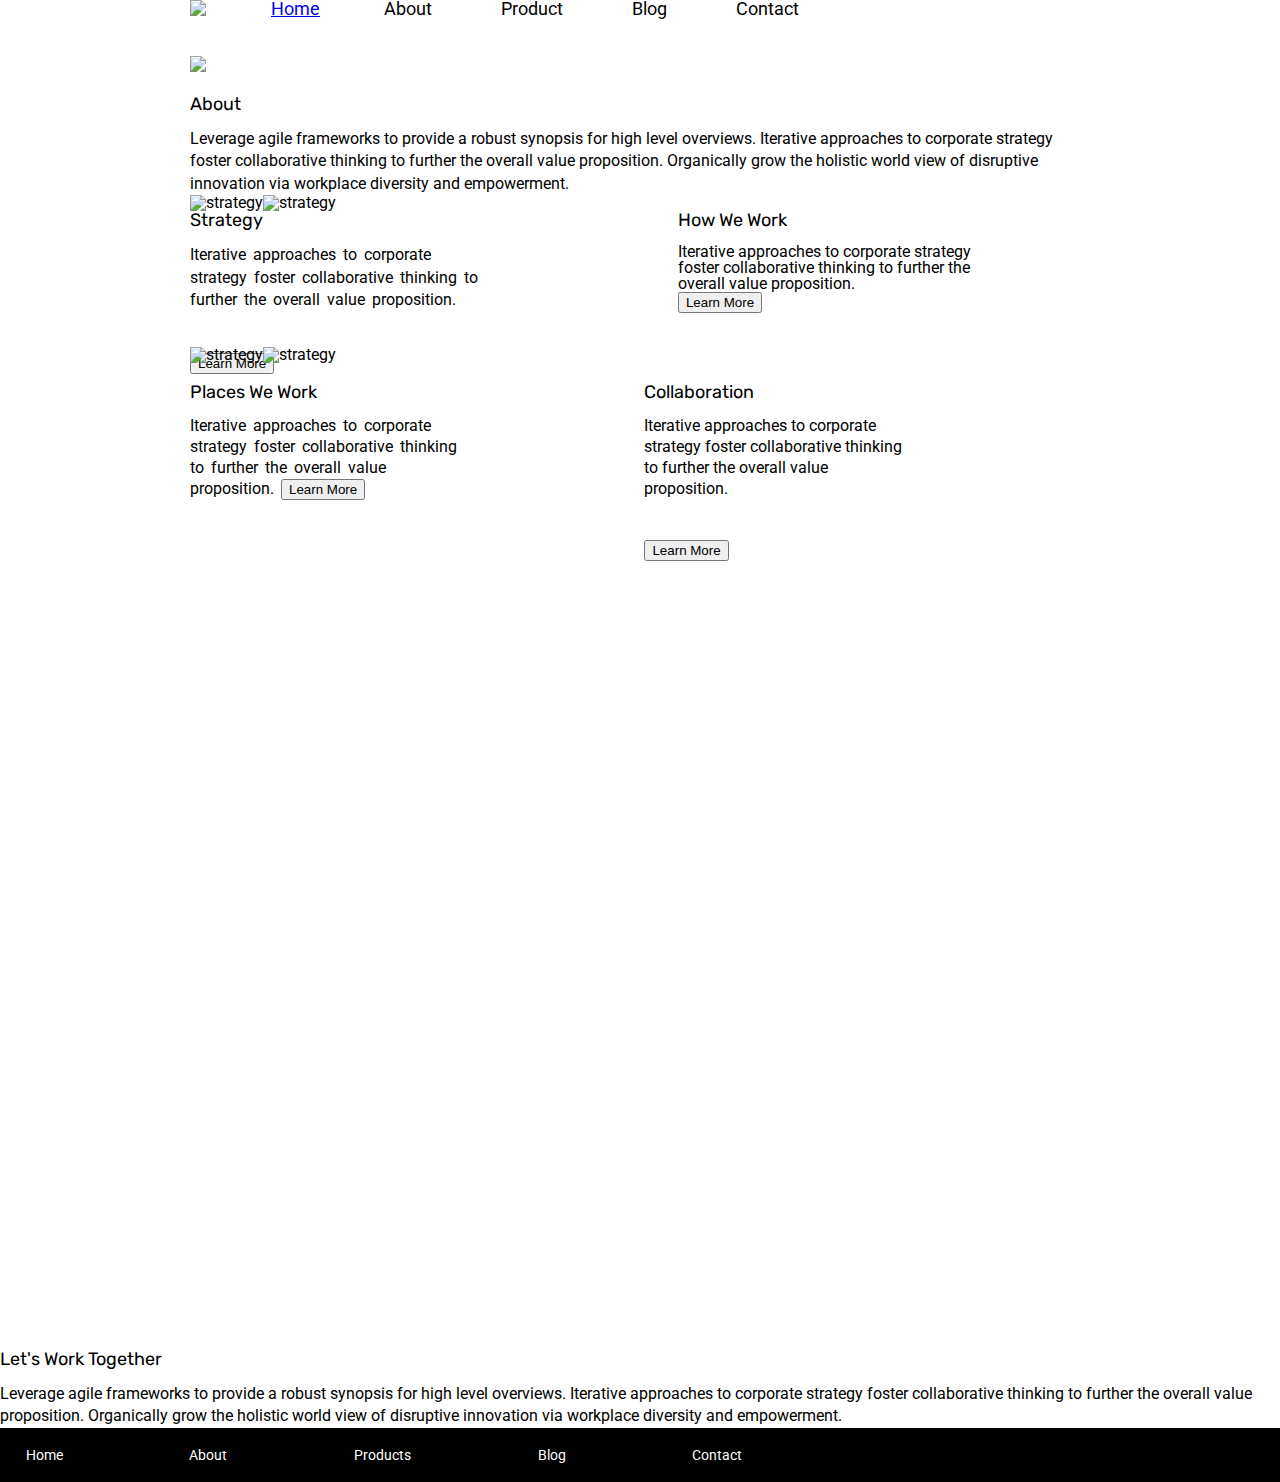
==== about.html @ d7af71c6 "new file" ====
<!doctype html>

<html lang="en">
<head>
  <meta charset="utf-8">

  <title>Sprint Challenge - About</title>

  <link href="https://fonts.googleapis.com/css?family=Roboto|Rubik" rel="stylesheet">
  <link rel="stylesheet" href="css/index.css">

</head>

<body>
  <div class="container-TI">
    <header>
        <section class="top-lifestyle-2">
        <img class="logo-2"src="img/lambda-black.png">
        <div class="inner-1">
        <nav>
            <a href="index.html">Home</a>
            <a> About </a>
            <a> Product </a>
            <a> Blog </a>
            <a> Contact </a>
        </nav>
        </div>
        </section>
        <img class="lambda-img"src="img/jumbo-about.png">
    </header>
        <div class="middle-player">
  <h2> About </h2>

    <p>Leverage agile frameworks to provide a robust synopsis for high level overviews. Iterative approaches to corporate strategy foster collaborative thinking to further the overall value proposition. Organically grow the holistic world view of disruptive innovation via workplace diversity and empowerment.
</p>
        </div>
        <div class="warriors-lead">
<section class="inner-warriors-lead">
    <img src="img/about-plan.png" alt="strategy">
    <img src="img/about-working.png" alt="strategy">
  </section>

  <section class="clippers">
    <div class="lebron">
    <h2>Strategy</h2>
    
    <p>Iterative approaches to corporate strategy foster collaborative thinking to further the overall value proposition.
    </p>
      <button>Learn More </button>
</div>
    <div class="antony">
    <h2>How We Work </h2>
    
    Iterative approaches to corporate strategy foster collaborative thinking to further the overall value proposition.
<div>
    <button> Learn More </button>
    </div>
</div>
</section>


<section class="lakers">
    <img src="img/about-office.png" alt="strategy">
    <img src="img/about-meeting.png" alt="strategy">
    </section>


    <section class="lakers-lead">
    <div class="kevin">
    <h2>Places We Work </h2>

    <p>Iterative approaches to corporate strategy foster collaborative thinking to further the overall value proposition.

    <button> Learn More </button>
    </div>
    <div class="clay">
    <h2> Collaboration </h2>
    
    <p>Iterative approaches to corporate strategy foster collaborative thinking to further the overall value proposition.
</p>
    <button> Learn More </button>
    </div>
    </div>
</section>
</div>




    <h3>Let's Work Together </h3>

    <p>Leverage agile frameworks to provide a robust synopsis for high level overviews. Iterative approaches to corporate strategy foster collaborative thinking to further the overall value proposition. Organically grow the holistic world view of disruptive innovation via workplace diversity and empowerment.
        
      <footer>
        <nav>
          <a href="index.html">Home</a>
          <a href="#">About</a>
          <a href="#">Products</a>
          <a href="#">Blog</a>
          <a href="#">Contact</a>
        </nav>
      </footer>
    </div>
    </div><!-- container -->  
          
</body>
</html>
---- css/index.css ----
/* http://meyerweb.com/eric/tools/css/reset/ 
   v2.0 | 20110126
   License: none (public domain)
*/

html, body, div, span, applet, object, iframe,
h1, h2, h3, h4, h5, h6, p, blockquote, pre,
a, abbr, acronym, address, big, cite, code,
del, dfn, em, img, ins, kbd, q, s, samp,
small, strike, strong, sub, sup, tt, var,
b, u, i, center,
dl, dt, dd, ol, ul, li,
fieldset, form, label, legend,
table, caption, tbody, tfoot, thead, tr, th, td,
article, aside, canvas, details, embed, 
figure, figcaption, footer, header, hgroup, 
menu, nav, output, ruby, section, summary,
time, mark, audio, video {
	margin: 0;
	padding: 0;
	border: 0;
	font-size: 100%;
	font: inherit;
	vertical-align: baseline;
}
/* HTML5 display-role reset for older browsers */
article, aside, details, figcaption, figure, 
footer, header, hgroup, menu, nav, section {
	display: block;
}
body {
	line-height: 1;
}
ol, ul {
	list-style: none;
}
blockquote, q {
	quotes: none;
}
blockquote:before, blockquote:after,
q:before, q:after {
	content: '';
	content: none;
}
table {
	border-collapse: collapse;
	border-spacing: 0;
}

* {
    box-sizing: border-box;
}

html, body {
    height: 100%;
    font-family: 'Roboto', sans-serif;
}

h1, h2, h3, h4, h5 {
    font-size: 18px;
    margin-bottom: 15px;
    font-family: 'Rubik', sans-serif;
}

p {
    line-height: 1.4;
}

.container {
    width: 800px;
    margin: 0 auto;
}

.top-content {
    display: flex;
    flex-wrap: wrap;
    justify-content: space-evenly;
    margin-bottom: 20px;
    border-bottom: 1px dashed black;
}

.top-content .text-container {
    width: 48%;
    padding: 0 1%;
    padding-bottom: 20px;  
}

.middle-content {
    margin-bottom: 20px;
    border-bottom: 1px dashed black;
}

.middle-content h2 {
    padding: 0 2%;
    margin-bottom: 0;
}

.middle-content .boxes {
    display: flex;
    flex-wrap: wrap;
    justify-content: space-evenly;
}

.middle-content .boxes .box {
    width: 12.5%;
    height: 100px;
    background: black;
    margin: 20px 2.5%;
    color: white;
    display: flex;
    align-items: center;
    justify-content: center;
}

.bottom-content {
    display: flex;
    margin: 0 2% 20px;
    justify-content: space-around;
}

.bottom-content .text-container {
    padding-right: 4%;
}

.bottom-content .text-container:last-child {
    padding-right: 0;
}

footer {
    width: 100%;
    background: black;
}

footer nav {
    width: 60%;
    display: flex;
    justify-content: space-between;
    align-items: center;
    padding: 20px 2%;
    font-size: 14px;
}

footer nav a {
    color: white;
    text-decoration: none;
}
/* my code starts here */
.container-drake {
    margin: 0 auto;
    width: 800px;
    height: 120%;
}
.top-lifestyle {
    display: flex;
}
header nav {
    font-size: 18px;
    justify-items: flex-end;
    justify-content: space-between;
    word-spacing: 10px;
}
header nav a {
    justify-content: end;
    justify-items: end;
    word-spacing: 15px;
    margin-left: 50px;
    margin-top: 80px;
    padding-top: 20px;
}
.inner-1 {
    width: 90%;
    margin-left: 15px;

}
.logo {
    margin-bottom: 40px;
}
.lambda-img {
    width:100%;
}
.top-content {
    display: flex;
    flex-wrap: wrap;
    justify-content: space-between;
    margin-bottom: 20px;
    border-bottom: 1px dashed black;
    padding-top: 30px;
}

.top-content .text-container {
    width: 50%;
    padding: 0 2%;
    padding-bottom: 20px;  
    justify-content: space-between;

}
.middle-content {
    margin-bottom: 35px;
    margin-top: 26px;
    border-bottom: 1px dashed black;
}
#box1 {
    background-color: teal;
}
#box2 {
    background-color: gold;
}
#box3 {
    background-color: cadetblue;
}
#box4 {
    background-color: coral;
}
#box5 {
    background-color: crimson;
}
#box6 {
    background-color: forestgreen;
}
#box7 {
    background-color: darkorchid;
}
#box8 {
    background-color: hotpink;
}
#box9 {
    background-color: indigo;
}
#box10 {
    background-color: dodgerblue;
}
.bottom-content {
    display: flex;
    margin: 0 2% 30px;
    justify-content: space-around;
}
.bottom-content .text-container {
    padding-right: 4%;
}

.bottom-content .text-container:last-child {
    padding-right: 0;
    margin-left: 10px;
}

footer {
    width: 100%;
    background: black;
}

footer nav {
    width: 60%;
    display: flex;
    justify-content: space-between;
    align-items: center;
    padding: 20px 2%;
    font-size: 14px;
    word-spacing: 90%;
}

footer nav a {
    color: white;
    text-decoration: none;
    word-spacing: 90%;
}
/* about.html css starts here */
.container-TI {
    margin: 0 auto;
    width: 900px;
    height: 150%;
}
.top-lifestyle-2 {
    display: flex;
}
.logo-2 {
    margin-bottom: 40px;
}
.middle-player {
    padding-top: 20px;
}
.warriors-lead {
    width:40%;
    height: 60%;
}
.inner-warriors-lead {
    display: flex;
}
.clippers {
    display: flex;
    width: 800px;
}
.lebron {

}
.lebron p {
    height: 90%;
    word-spacing: 3px;
    width: 90%;
}
.antony {
    margin-left: 20%;
}
.antony p {
    height: 90%;
    width: 100%;
}
.lakers {
    display: flex;
    padding-top: 15px;
    padding-bottom: 5px;
}
.lakers-lead {
    display: flex;
    width: 200%;
    padding-top: 15px;
}
.lakers-lead p {
        line-height: 1.3;
        height: 20%;
}
.clay {
    margin-left: 20%;
}
.kevin p {
    height: 90%;
    word-spacing: 3px;
    width: 90%;
}
.clay p {
    height: 90%;
    width: 100%;
}
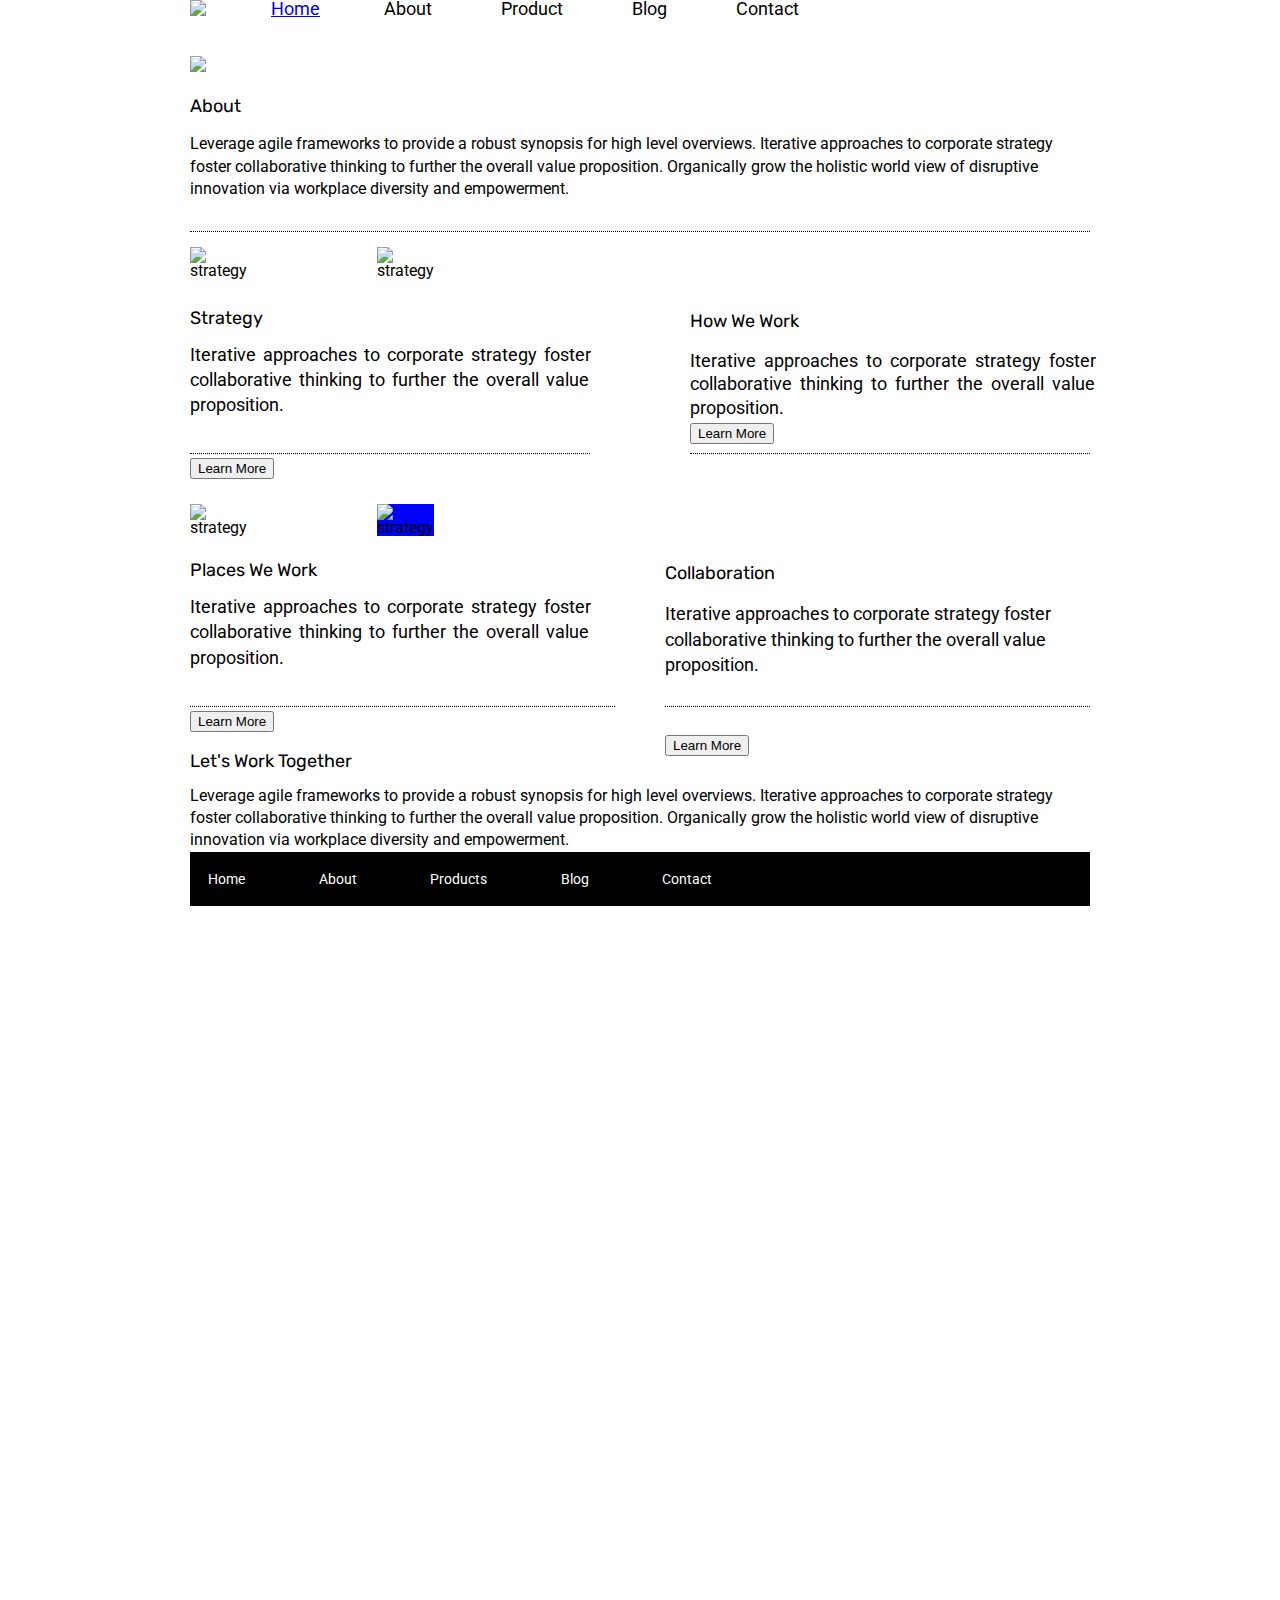
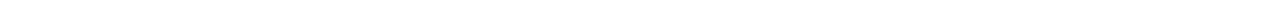
==== commit c2fd546d: "new file" ====
--- a/about.html
+++ b/about.html
@@ -36,9 +36,11 @@
         </div>
         <div class="warriors-lead">
 <section class="inner-warriors-lead">
-    <img src="img/about-plan.png" alt="strategy">
-    <img src="img/about-working.png" alt="strategy">
+    <img class="line-1"src="img/about-plan.png" alt="strategy">
+    <img class="line-2"src="img/about-working.png" alt="strategy">
   </section>
+
+
 
   <section class="clippers">
     <div class="lebron">
@@ -46,22 +48,29 @@
     
     <p>Iterative approaches to corporate strategy foster collaborative thinking to further the overall value proposition.
     </p>
-      <button>Learn More </button>
+    <div>
+        <button> Learn More </button>
+        </div>
+    
 </div>
+
+
+
     <div class="antony">
     <h2>How We Work </h2>
     
-    Iterative approaches to corporate strategy foster collaborative thinking to further the overall value proposition.
+  <p> Iterative approaches to corporate strategy foster collaborative thinking to further the overall value proposition. </p>
 <div>
     <button> Learn More </button>
     </div>
+
 </div>
 </section>
 
 
 <section class="lakers">
-    <img src="img/about-office.png" alt="strategy">
-    <img src="img/about-meeting.png" alt="strategy">
+    <img class="iggy"src="img/about-office.png" alt="strategy">
+    <img class="green"src="img/about-meeting.png" alt="strategy">
     </section>
 
 
@@ -69,28 +78,31 @@
     <div class="kevin">
     <h2>Places We Work </h2>
 
-    <p>Iterative approaches to corporate strategy foster collaborative thinking to further the overall value proposition.
+    <p>Iterative approaches to corporate strategy foster collaborative thinking to further the overall value proposition.</p>
 
-    <button> Learn More </button>
+    <div>
+        <button> Learn More </button>
+        </div>
     </div>
     <div class="clay">
     <h2> Collaboration </h2>
     
     <p>Iterative approaches to corporate strategy foster collaborative thinking to further the overall value proposition.
-</p>
+</p> 
+<div>
     <button> Learn More </button>
     </div>
     </div>
-</section>
-</div>
+    </div>
+  </section>
 
 
 
-
+<div class="footer-top">
     <h3>Let's Work Together </h3>
 
     <p>Leverage agile frameworks to provide a robust synopsis for high level overviews. Iterative approaches to corporate strategy foster collaborative thinking to further the overall value proposition. Organically grow the holistic world view of disruptive innovation via workplace diversity and empowerment.
-        
+        </p>
       <footer>
         <nav>
           <a href="index.html">Home</a>
--- a/css/index.css
+++ b/css/index.css
@@ -267,7 +267,7 @@
 .container-TI {
     margin: 0 auto;
     width: 900px;
-    height: 150%;
+    height: 180%;
 }
 .top-lifestyle-2 {
     display: flex;
@@ -277,56 +277,124 @@
 }
 .middle-player {
     padding-top: 20px;
-}
+    font-size: 30x;
+    padding-bottom: 30px;
+    line-height: 1.3;
+    border-bottom: 1px dotted black;
+
+}
+
+
 .warriors-lead {
-    width:40%;
-    height: 60%;
+    width: 20%;
+    padding-bottom: 30px;
 }
 .inner-warriors-lead {
     display: flex;
-}
+    width: 60%;
+}
+
+
+.line-1 {
+    justify-content: left;
+    width: 900px;
+    height: 30%;
+    padding-top: 15px;
+}
+.line-2 {
+    justify-content: flex-end;
+    justify-items: end;
+    margin-left: 130px;
+    width: 800%;
+    padding-top: 15px;
+}
+.inner-warriors-lead img {
+    width: 600px;
+}
+
+
+
+
+
 .clippers {
     display: flex;
-    width: 800px;
-}
+    font-size: 18px;
+    width: 900px;;
+    margin-top: 30px;
+    margin-bottom: 30px;
+}
+
 .lebron {
-
+    width: 70%;
+    border-bottom: 1px dotted black;
+    padding-bottom: 15px;
 }
 .lebron p {
     height: 90%;
     word-spacing: 3px;
-    width: 90%;
+    width: 120%;
 }
 .antony {
-    margin-left: 20%;
-}
+    word-break: inherit;
+    line-height: 1.4;
+    width: 70%;
+    margin-left: 100px;
+    line-break: initial;
+    border-bottom: 1px dotted black;
+    
+}
+
 .antony p {
-    height: 90%;
-    width: 100%;
-}
+    line-height: 1.3;
+    word-spacing: 4px;
+    width: 120%;
+}
+
+
 .lakers {
     display: flex;
-    padding-top: 15px;
+    padding-top: 20px;
     padding-bottom: 5px;
 }
 .lakers-lead {
     display: flex;
-    width: 200%;
-    padding-top: 15px;
-}
-.lakers-lead p {
-        line-height: 1.3;
-        height: 20%;
+    font-size: 18px;
+    width: 900px;;
+    margin-top: 20px;
+    margin-bottom: 15px;
 }
 .clay {
-    margin-left: 20%;
+    word-break: inherit;
+    line-height: 1.4;
+    width: 70%;
+    margin-left: 50px;
+    line-break: initial;
+    border-bottom: 1px dotted black;
+
+}
+.kevin {
+    width: 70%;
+    border-bottom: 1px dotted black;
+    padding-bottom: 15px;
 }
 .kevin p {
     height: 90%;
     word-spacing: 3px;
-    width: 90%;
+    width: 100%;
 }
 .clay p {
     height: 90%;
     width: 100%;
+}
+.iggy {
+    justify-content: left;
+    width: 900px;
+    height: 30%;
+}
+.green {
+    justify-content: flex-end;
+    justify-items: end;
+    background-color: blue;
+    margin-left: 130px;
+    width: 800%;
 }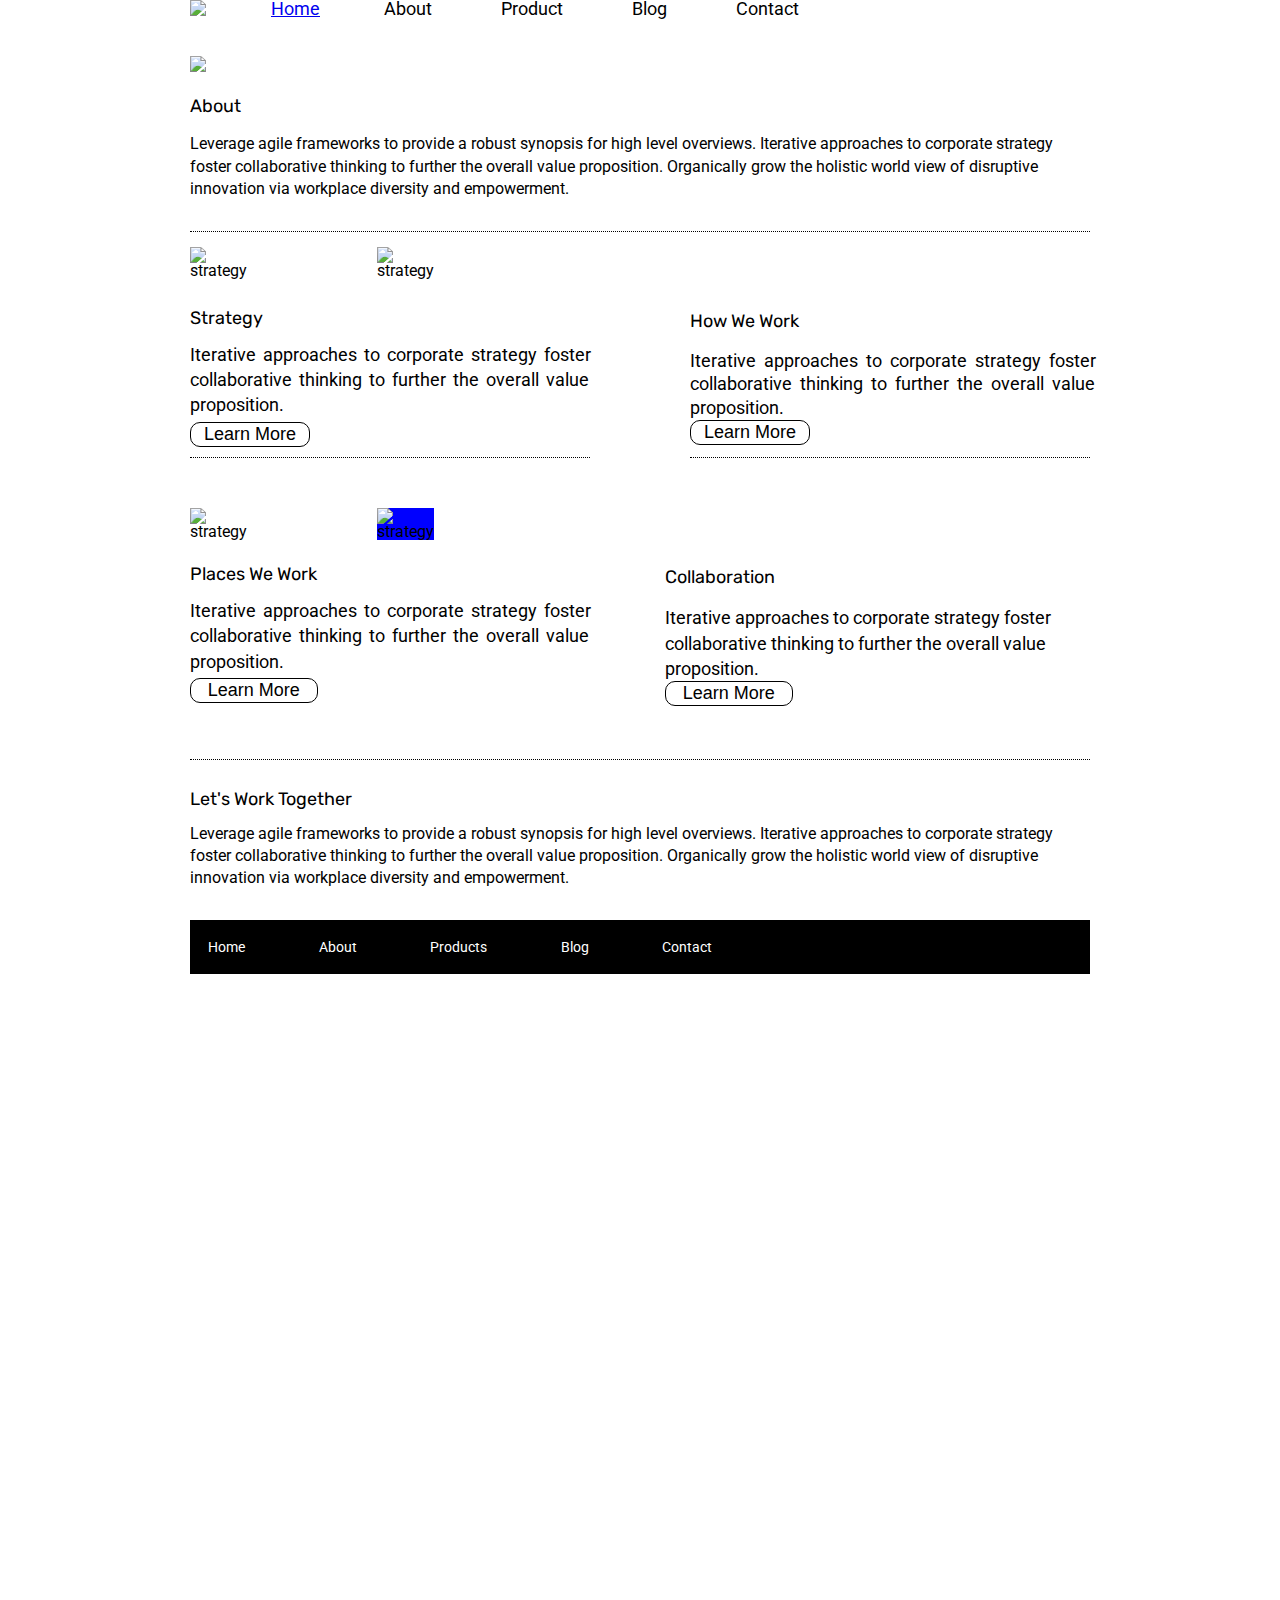
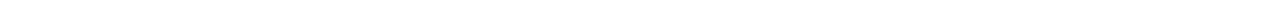
==== commit 506ee648: "udated new file" ====
--- a/about.html
+++ b/about.html
@@ -90,8 +90,8 @@
     <p>Iterative approaches to corporate strategy foster collaborative thinking to further the overall value proposition.
 </p> 
 <div>
-    <button> Learn More </button>
-    </div>
+<button> Learn More </button>
+</div>
     </div>
     </div>
   </section>
@@ -100,9 +100,9 @@
 
 <div class="footer-top">
     <h3>Let's Work Together </h3>
-
     <p>Leverage agile frameworks to provide a robust synopsis for high level overviews. Iterative approaches to corporate strategy foster collaborative thinking to further the overall value proposition. Organically grow the holistic world view of disruptive innovation via workplace diversity and empowerment.
         </p>
+      </div>
       <footer>
         <nav>
           <a href="index.html">Home</a>
--- a/css/index.css
+++ b/css/index.css
@@ -330,7 +330,7 @@
     padding-bottom: 15px;
 }
 .lebron p {
-    height: 90%;
+    height: 60%;
     word-spacing: 3px;
     width: 120%;
 }
@@ -369,21 +369,19 @@
     width: 70%;
     margin-left: 50px;
     line-break: initial;
-    border-bottom: 1px dotted black;
 
 }
 .kevin {
     width: 70%;
-    border-bottom: 1px dotted black;
     padding-bottom: 15px;
 }
 .kevin p {
-    height: 90%;
+    height: 60%;
     word-spacing: 3px;
     width: 100%;
 }
 .clay p {
-    height: 90%;
+    height: 50%;
     width: 100%;
 }
 .iggy {
@@ -397,4 +395,17 @@
     background-color: blue;
     margin-left: 130px;
     width: 800%;
+}
+.footer-top {
+    padding-top: 30px;
+    padding-bottom: 30px;
+    border-top: 1px dotted black;
+}
+button {
+    border-radius: 10px;
+    font-size: 18px;
+    height: 100%;
+    width: 30%;
+    border: 1px solid black;
+    background-color: white;
 }